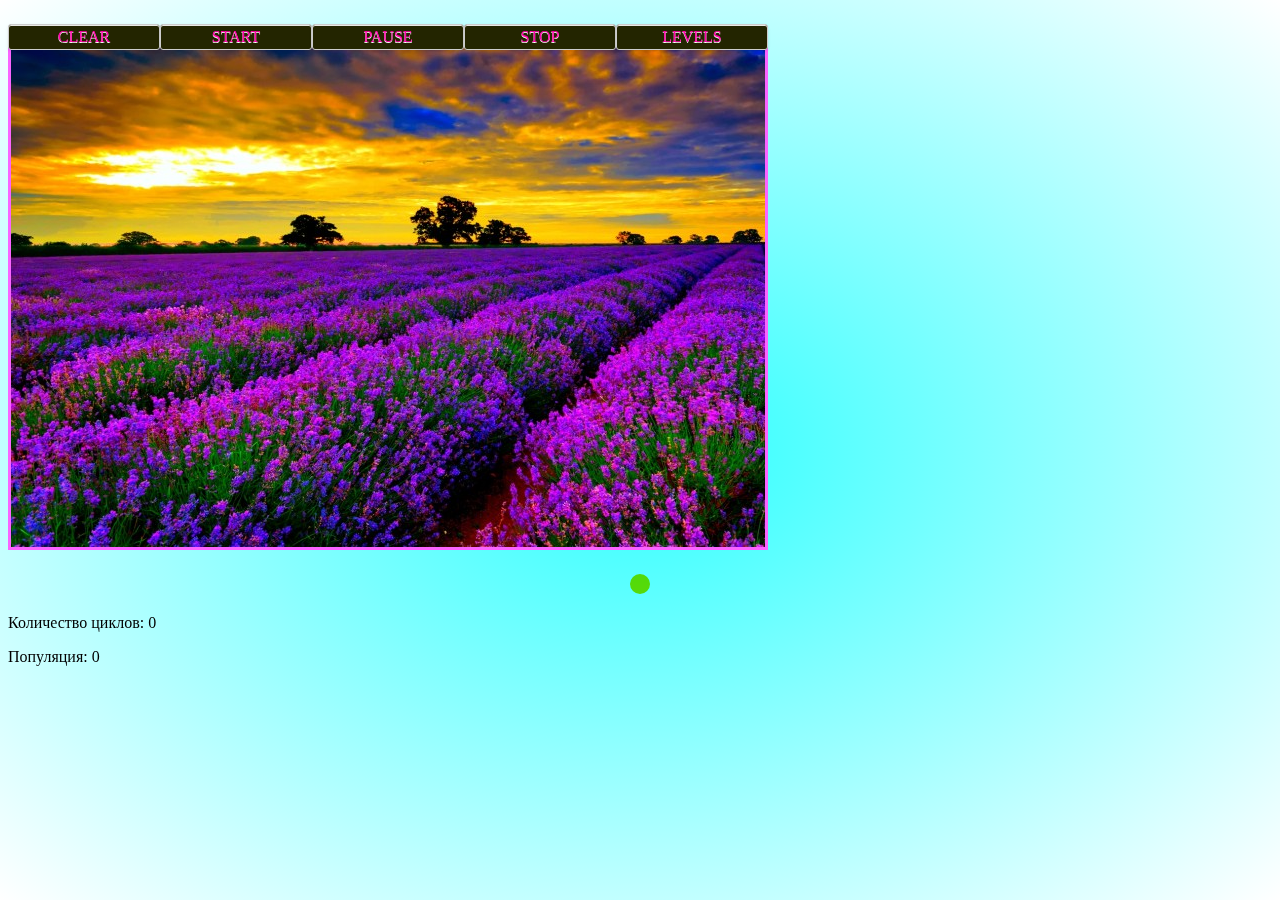
==== life/index.html @ 88bc80f7 "Add files via upload" ====
<!DOCTYPE html>
<html>
<body>
  <head>
    <meta charset="UTF-8">
    <title>Document</title>
    <link rel="stylesheet" href="lib/style.css">
    <script src="lib/script.js"defer></script>
  </head>
  		<div id="Navigation">
			<ul class="Navigation">
           		<li><a href="#" onclick="clearField()">CLEAR</a>
               <li><a href="#" onclick="startLife()">START</a>
                <li><a href="#" onclick="pousetimeFunc()">PAUSE</a>
               <li><a href="#"onclick="stopLife()">STOP</a>
            	<li><a href="#">LEVELS</a>
					<ul>
				   		<li><a href="#"onclick="level1()">LEVEL 1</a></li>
				   		<li><a href="#"onclick="level2()">LEVEL 2</a></li>
				   		<li><a href="#"onclick="level3()">LEVEL 3</a></li>
              <li><a href="#"onclick="level4()">LEVEL 4</a></li>
              <li><a href="#"onclick="level5()">LEVEL 5</a></li>
					</ul>         
        </div>  
    <br>
      <br>

<canvas id="c1" width="700" height="751"></canvas>
<p class="transparent-text"> <span id = "info">  </span></p>
<p>Количество циклов: <span id = "count"> 0 </span></p>
<p>Популяция: <span id = "popul"> 0 </span></p>





     

</body>
</html>
---- life/lib/style.css ----
#c1{
  height: 500px;
  width: 754px;
  border: 3px solid rgb(250, 100, 285);
  background-image:url(L.jpg);
}

.transparent-text {
  font-family: 'Bonveno', sans-serif;
  font-size: 30px;
  text-transform: uppercase;
  background: #f1da0a;
  display: table;
  margin: 20px auto;
  color: rgb(140, 4, 235);
  border-radius: 100px;
  mix-blend-mode: multiply;
  padding: 10px 10px;
}



body{
  background: #9e6bce;
  background-image: -webkit-radial-gradient(cover, rgb(45, 255, 255),#ffffff	);
  background-image: -moz-radial-gradient(cover, #1c85ee, #c00679);
  background-image: -o-radial-gradient(cover, #db9615, #ff00ea);
  background-image: radial-gradient(cover, #1d74ca, #215db8)
}

html{
  min-height:100%;
}

.Navigation{
	height: 5px;
    padding: 0;
	margin: 40;
	position: absolute;
}

.Navigation li 	{
	height: auto;
	width: 150px;
	float: left;
	text-align: center;
	list-style: none;
	font:10px "Bonveno", ;
	padding: 0;
	margin: 0;
	background-color: rgb(35, 37, 0);
	border: 1px solid #ccc;
	box-shadow: 0 1px 0 rgba(255, 255, 255, 0.9) inset, 0 1px 3px rgba(0,0,0, .1);
	border-radius: 3px;
  margin-left:px;
}

.Navigation a{							
	padding:3px;
	text-decoration: none; 
	color:rgb(255, 0, 170);
	text-shadow: 0 1px #fff;
	display: block;
}
.Navigation li ul{
	display: none;
	height: auto;									
	margin-left: -1px;
	padding: 0;		
}				

.Navigation li:hover ul{
	display: block;
}

.navbar li ul li {
	background-color:rgb(253, 121, 121);
  	border: 1px solid #ccc;
} 

.Navigation li:hover, a:hover {
	 background: #e8e8e8;
}
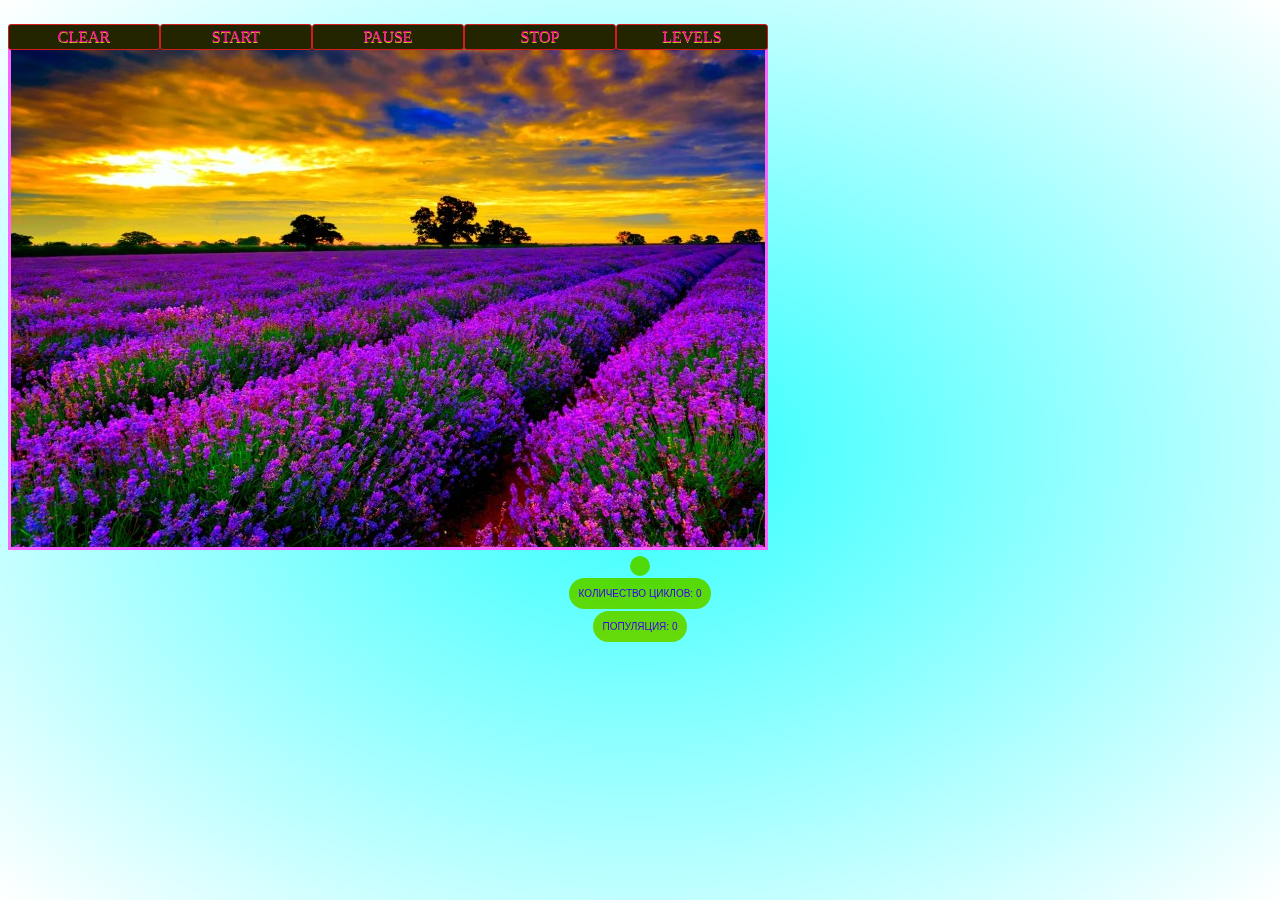
==== commit 49449c9d: "Update index.html" ====
--- a/life/index.html
+++ b/life/index.html
@@ -27,8 +27,8 @@
 
 <canvas id="c1" width="700" height="751"></canvas>
 <p class="transparent-text"> <span id = "info">  </span></p>
-<p>Количество циклов: <span id = "count"> 0 </span></p>
-<p>Популяция: <span id = "popul"> 0 </span></p>
+<p  class="transparent-text">Количество циклов: <span id = "count"> 0 </span></p>
+<p class="transparent-text">Популяция: <span id = "popul"> 0 </span></p>
 
 
 
@@ -38,4 +38,3 @@
 
 </body>
 </html>
-
--- a/life/lib/style.css
+++ b/life/lib/style.css
@@ -7,11 +7,11 @@
 
 .transparent-text {
   font-family: 'Bonveno', sans-serif;
-  font-size: 30px;
+  font-size: 10px;
   text-transform: uppercase;
   background: #f1da0a;
   display: table;
-  margin: 20px auto;
+  margin: 2px auto;
   color: rgb(140, 4, 235);
   border-radius: 100px;
   mix-blend-mode: multiply;
@@ -25,7 +25,7 @@
   background-image: -webkit-radial-gradient(cover, rgb(45, 255, 255),#ffffff	);
   background-image: -moz-radial-gradient(cover, #1c85ee, #c00679);
   background-image: -o-radial-gradient(cover, #db9615, #ff00ea);
-  background-image: radial-gradient(cover, #1d74ca, #215db8)
+  background-image: radial-gradient(cover, #1d74ca, #215db8);
 }
 
 html{
@@ -49,8 +49,8 @@
 	padding: 0;
 	margin: 0;
 	background-color: rgb(35, 37, 0);
-	border: 1px solid #ccc;
-	box-shadow: 0 1px 0 rgba(255, 255, 255, 0.9) inset, 0 1px 3px rgba(0,0,0, .1);
+	border: 1px solid rgb(214, 27, 27);
+	box-shadow: 0 1px 0 rgba(255, 255, 255, 0.9) inset, 0 1px 3px rgba(255, 30, 30, 0.1,140, 0.1);
 	border-radius: 3px;
   margin-left:px;
 }
@@ -59,7 +59,7 @@
 	padding:3px;
 	text-decoration: none; 
 	color:rgb(255, 0, 170);
-	text-shadow: 0 1px #fff;
+	text-shadow: 0 1px rgb(230, 208, 18);
 	display: block;
 }
 .Navigation li ul{
@@ -79,6 +79,6 @@
 } 
 
 .Navigation li:hover, a:hover {
-	 background: #e8e8e8;
+	 background: #ecdada;
 } 
 
